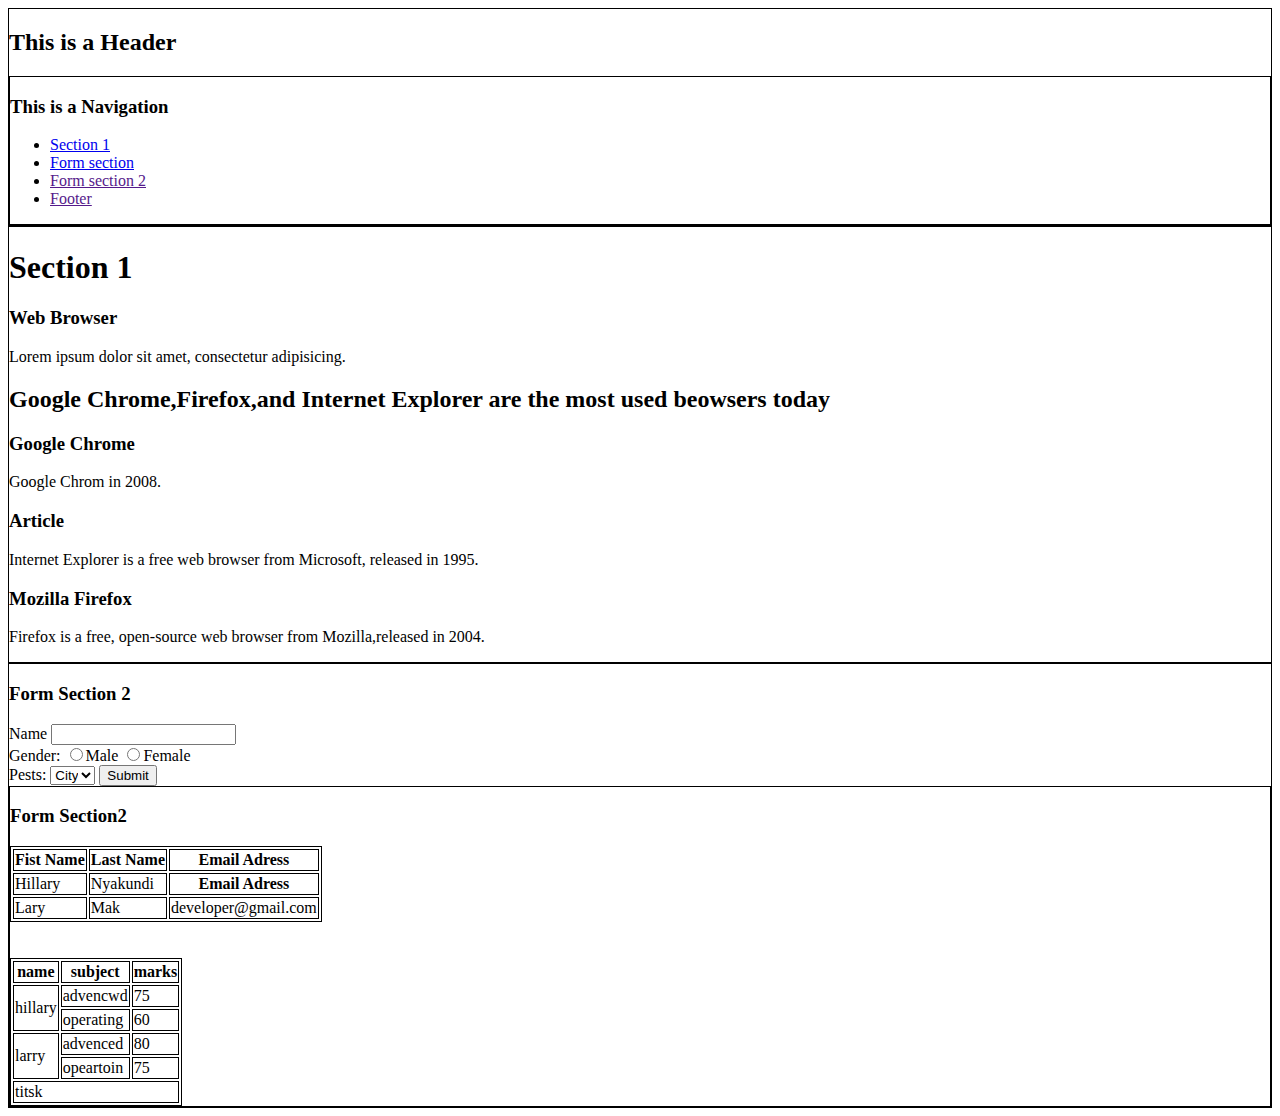
==== 03.10.html layout/index.html @ 3c4712e3 "grid task 2" ====
<!DOCTYPE html>
<html lang="en">
  <head>
    <meta charset="UTF-8" />
    <meta http-equiv="X-UA-Compatible" content="IE=edge" />
    <meta
      name="viewport"
      content="width
    , initial-scale=1.0"
    />
    <title>Document</title>
    <style>
        table,
        th,
        td{
            border: 1px solid black;
        }
      header,
      section,
      nav,
      footer {
        border: 1px solid black;
      }
    </style>
  </head>
  <body>
    <header>
      <h2>This is a Header</h2>
      <nav>
        <h3>This is a Navigation</h3>
        <ul>
          <li>
            <a href="#sec1">Section 1</a>
          </li>
          <li><a href="#sec2">Form section</a></li>
          <li><a href="">Form section 2</a></li>
          <li><a href="">Footer</a></li>
        </ul>
      </nav>
    </header>
    <section id="sec1">
      <h1>Section 1</h1>
      <h3>Web Browser</h3>
      <p>Lorem ipsum dolor sit amet, consectetur adipisicing.</p>
      <h2>
        Google Chrome,Firefox,and Internet Explorer are the most used beowsers
        today
      </h2>
      <h3>Google Chrome</h3>
      <p>Google Chrom in 2008.</p>
      <h3>Article</h3>
      <p>
        Internet Explorer is a free web browser from Microsoft, released in
        1995.
      </p>
      <h3>Mozilla Firefox</h3>
      <p>
        Firefox is a free, open-source web browser from Mozilla,released in
        2004.
      </p>
    </section>
    <section>
      <h3>Form Section 2</h3>
      <form action="">
        <label for="name">Name</label>
        <input type="text" id="name" />
        <br />
        <label for="">Gender:</label>
        <input type="radio" name="name" />Male
        <input type="radio" name="name" id="" />Female
        <br />
        <label for="">Pests:</label>
        <select id="City" name="City">
          <option value="">City</option>
        </select>
        <button>Submit</button>
      </form>
      <section>
        <h3>Form Section2</h3>
        <table>
          <thead>
            <tr>
              <th>Fist Name</th>
              <th>Last Name</th>
              <th>Email Adress</th>
            </tr>

            <tr>
              <td>Hillary</td>
              <td>Nyakundi</td>
              <th>Email Adress</th>
            </tr>
            <tr>
              <td>Lary</td>
              <td>Mak</td>
              <td>developer@gmail.com</td>
            </tr>
          </thead>
        </table>
        <br> <br>
        <table>
            <thead>
                <tr>
                    <th>name</th>
                    <th>subject</th>
                    <th>marks</th>
                </tr>
            </thead>
            <tbody>
                <tr>
                    <td rowspan="2">hillary</td>
                    <td>advencwd</td>
                    <td>75</td>
                </tr>
                <tr>
                    <td>operating</td>
                    <td>60</td>
                </tr>
                <tr>
                    <td rowspan="2">larry</td>
                    <td>advenced</td>
                    <td>80</td>
                </tr>
                <tr>
                    <td>opeartoin</td>
                    <td>75</td>
                </tr>
                <tfoot>
                    <tr>
                        <td colspan="3">titsk</td>
                    </tr>
                </tfoot>
         
            
            </tbody>
        </table>
      </section>
    </section>

  </body>
</html>
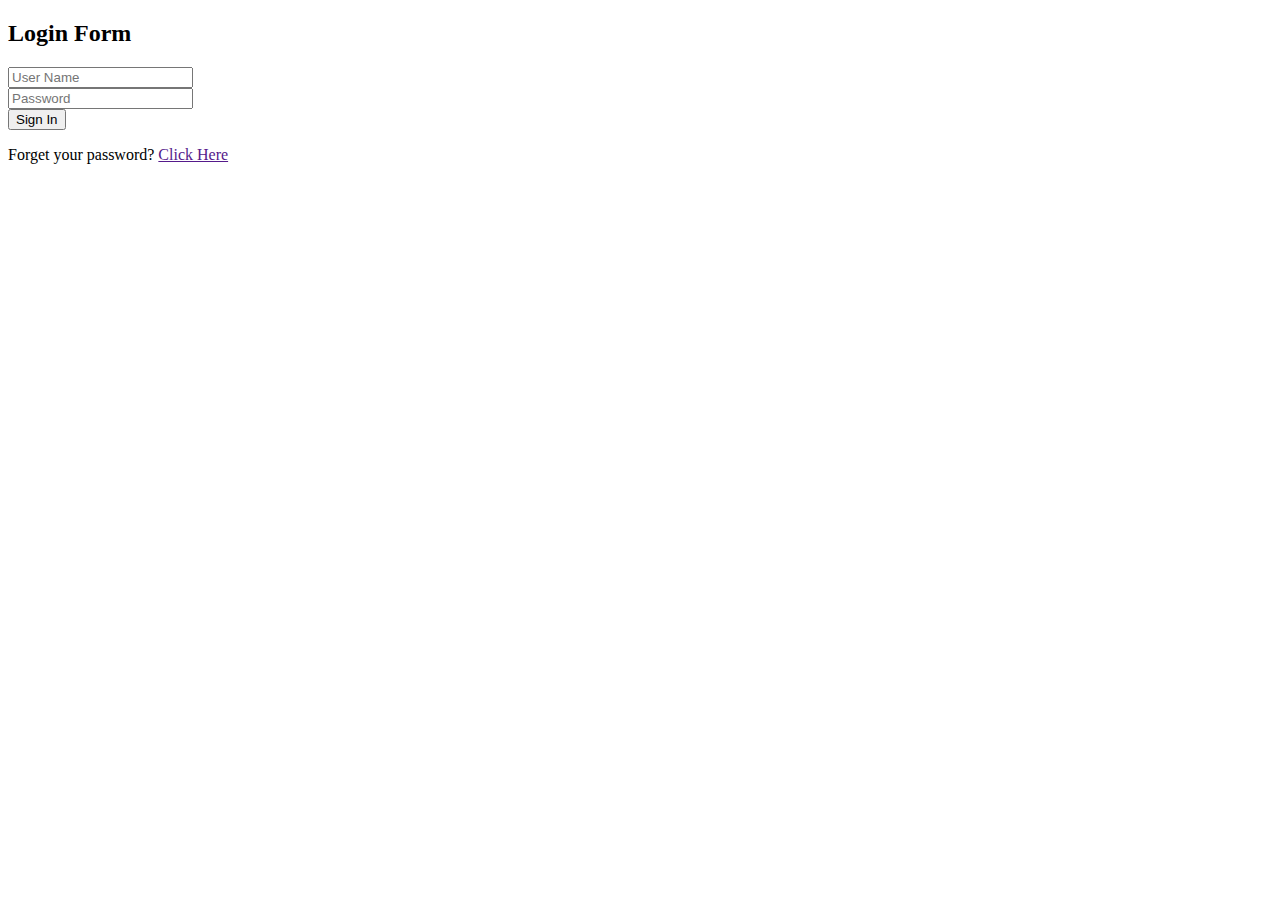
==== commit 177be2d2: "CSS transfrom animation" ====
--- a/03.10.html layout/index.html
+++ b/03.10.html layout/index.html
@@ -3,139 +3,28 @@
   <head>
     <meta charset="UTF-8" />
     <meta http-equiv="X-UA-Compatible" content="IE=edge" />
-    <meta
-      name="viewport"
-      content="width
-    , initial-scale=1.0"
-    />
+    <meta name="viewport" content="width=device-width, initial-scale=1.0" />
     <title>Document</title>
-    <style>
-        table,
-        th,
-        td{
-            border: 1px solid black;
-        }
-      header,
-      section,
-      nav,
-      footer {
-        border: 1px solid black;
-      }
-    </style>
+    <link rel="stylesheet" href="style.css" />
   </head>
   <body>
-    <header>
-      <h2>This is a Header</h2>
-      <nav>
-        <h3>This is a Navigation</h3>
-        <ul>
-          <li>
-            <a href="#sec1">Section 1</a>
-          </li>
-          <li><a href="#sec2">Form section</a></li>
-          <li><a href="">Form section 2</a></li>
-          <li><a href="">Footer</a></li>
-        </ul>
-      </nav>
-    </header>
-    <section id="sec1">
-      <h1>Section 1</h1>
-      <h3>Web Browser</h3>
-      <p>Lorem ipsum dolor sit amet, consectetur adipisicing.</p>
-      <h2>
-        Google Chrome,Firefox,and Internet Explorer are the most used beowsers
-        today
-      </h2>
-      <h3>Google Chrome</h3>
-      <p>Google Chrom in 2008.</p>
-      <h3>Article</h3>
-      <p>
-        Internet Explorer is a free web browser from Microsoft, released in
-        1995.
-      </p>
-      <h3>Mozilla Firefox</h3>
-      <p>
-        Firefox is a free, open-source web browser from Mozilla,released in
-        2004.
-      </p>
-    </section>
-    <section>
-      <h3>Form Section 2</h3>
-      <form action="">
-        <label for="name">Name</label>
-        <input type="text" id="name" />
-        <br />
-        <label for="">Gender:</label>
-        <input type="radio" name="name" />Male
-        <input type="radio" name="name" id="" />Female
-        <br />
-        <label for="">Pests:</label>
-        <select id="City" name="City">
-          <option value="">City</option>
-        </select>
-        <button>Submit</button>
-      </form>
-      <section>
-        <h3>Form Section2</h3>
-        <table>
-          <thead>
-            <tr>
-              <th>Fist Name</th>
-              <th>Last Name</th>
-              <th>Email Adress</th>
-            </tr>
-
-            <tr>
-              <td>Hillary</td>
-              <td>Nyakundi</td>
-              <th>Email Adress</th>
-            </tr>
-            <tr>
-              <td>Lary</td>
-              <td>Mak</td>
-              <td>developer@gmail.com</td>
-            </tr>
-          </thead>
-        </table>
-        <br> <br>
-        <table>
-            <thead>
-                <tr>
-                    <th>name</th>
-                    <th>subject</th>
-                    <th>marks</th>
-                </tr>
-            </thead>
-            <tbody>
-                <tr>
-                    <td rowspan="2">hillary</td>
-                    <td>advencwd</td>
-                    <td>75</td>
-                </tr>
-                <tr>
-                    <td>operating</td>
-                    <td>60</td>
-                </tr>
-                <tr>
-                    <td rowspan="2">larry</td>
-                    <td>advenced</td>
-                    <td>80</td>
-                </tr>
-                <tr>
-                    <td>opeartoin</td>
-                    <td>75</td>
-                </tr>
-                <tfoot>
-                    <tr>
-                        <td colspan="3">titsk</td>
-                    </tr>
-                </tfoot>
-         
-            
-            </tbody>
-        </table>
-      </section>
-    </section>
+    <div class="container">
+     <div>
+        <div class="center">
+            <h2>Login Form</h2>
+            <form action="">
+              <div>
+                <input type="text" name="" placeholder="User Name" />
+              </div>
+              <div>
+                <input type="password" name="" id="" placeholder="Password" />
+              </div>
+              <button type="submit">Sign In</button>
+            </form>
+          </div>
+              <p class="forget-pw">Forget your password? <a href="">Click Here</a></p>
+     </div>
+    </div>
 
   </body>
 </html>
